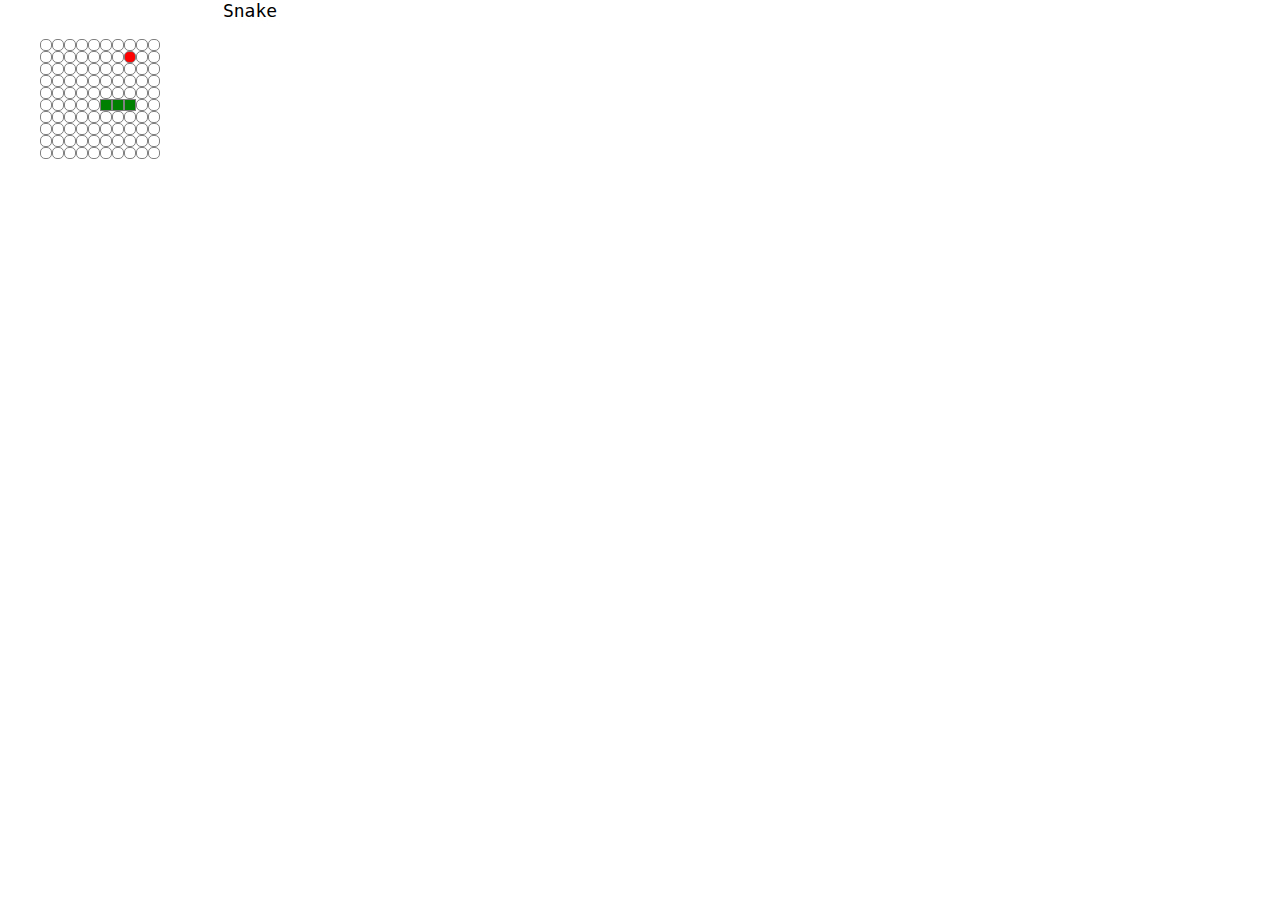
==== index.html @ 1556e3d3 "Initialize Repo" ====
<!DOCTYPE html>
<html>
  <head>
    <meta charset="utf-8">
    <title>Snake</title>
    <link rel="stylesheet" type="text/css" href="css/style.css">
  </head>
  <body>

    <h1>Snake</h1>
    <section class="board">
      <ul class="group"><li></li><li></li><li></li><li></li><li></li><li></li><li></li><li></li><li></li><li></li></ul>
      <ul class="group"><li></li><li></li><li></li><li></li><li></li><li></li><li></li><li></li><li></li><li></li></ul>
      <ul class="group"><li></li><li></li><li></li><li></li><li></li><li></li><li></li><li></li><li></li><li></li></ul>
      <ul class="group"><li></li><li></li><li></li><li></li><li></li><li></li><li></li><li></li><li></li><li></li></ul>
      <ul class="group"><li></li><li></li><li></li><li></li><li></li><li></li><li></li><li></li><li></li><li></li></ul>
      <ul class="group"><li></li><li></li><li></li><li></li><li></li><li></li><li></li><li></li><li></li><li></li></ul>
      <ul class="group"><li></li><li></li><li></li><li></li><li></li><li></li><li></li><li></li><li></li><li></li></ul>
      <ul class="group"><li></li><li></li><li></li><li></li><li></li><li></li><li></li><li></li><li></li><li></li></ul>
      <ul class="group"><li></li><li></li><li></li><li></li><li></li><li></li><li></li><li></li><li></li><li></li></ul>
      <ul class="group"><li></li><li></li><li></li><li></li><li></li><li></li><li></li><li></li><li></li><li></li></ul>
    </section>

    <script src="js/jquery-2.1.1.js"></script>
    <script src="js/snake-view.js"></script>
    <script src="js/snake.js"></script>


    <script>
    $(function () {
      var game = new SnakeGame.View($(".board"));
    });
    </script>
  </body>
</html>
---- css/style.css ----
html, body, h1, section {
  font: inherit;
  padding: 0;
  margin: 0;
  border: 0;
  text-decoration: none;
}

ul {
  list-style: none;
  width: 130px;
}

group:after {
  content: "";
  display: block;
  clear: both;
}

body {
  font-family: monospace;
  font-size: 18px;
  width: 500px;
}

h1 {
  text-align: center;
}

ul li {
  float: left;
  border: 1px solid gray;
  width: 10px;
  height: 10px;
  border-radius: 5px;
}

.board {
  width: 500px;
  margin: 0 auto;
}

.snake {
  z-index: 1;
  background: green;
  border: 1px solid gray;
  width: 10px;
  height: 10px;
  border-radius: 0px;
}

.apple {
  background: red;
  border: 1px solid gray;
  width: 10px;
  height: 10px;
  border-radius: 5px;
}
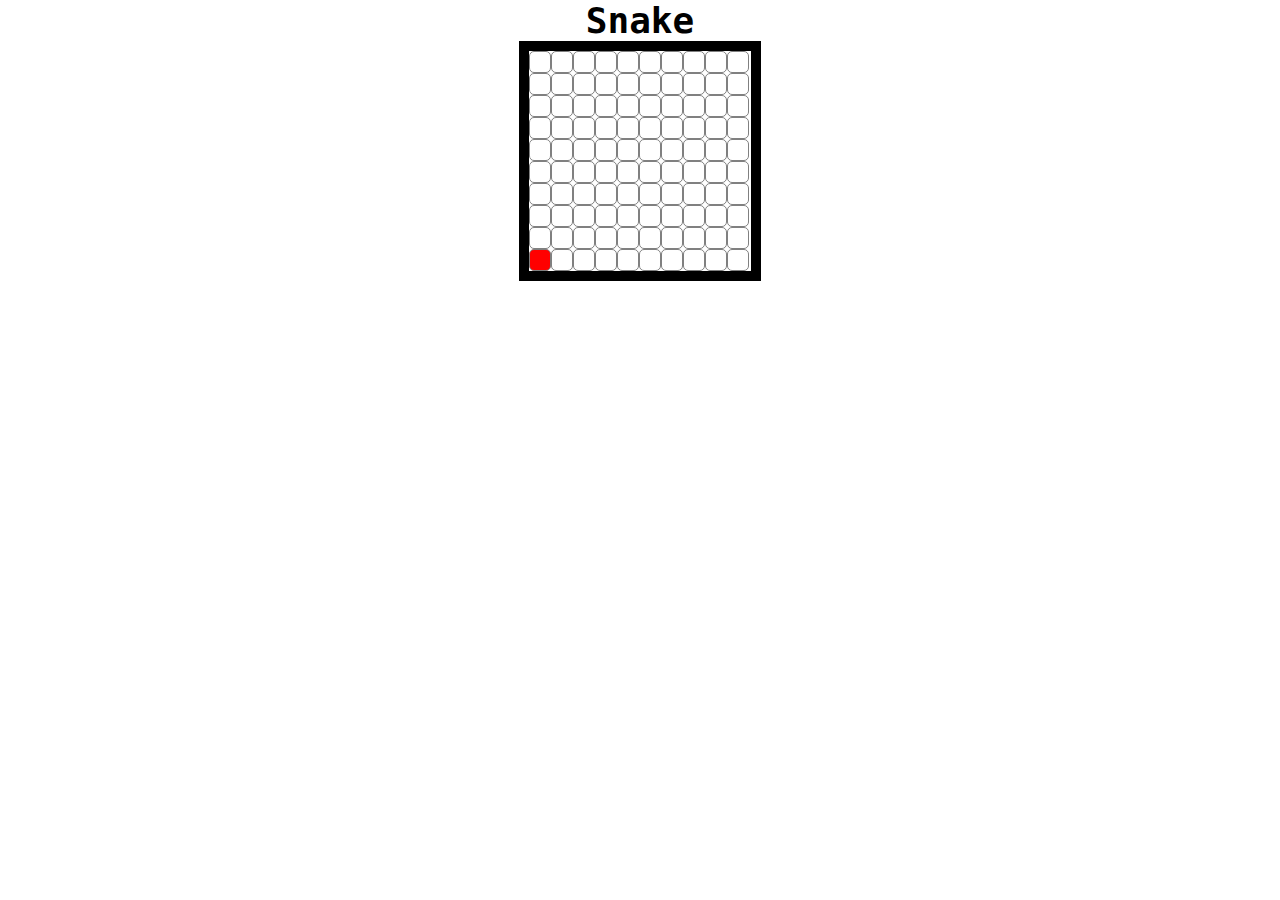
==== commit 802477af: "Center board." ====
--- a/index.html
+++ b/index.html
@@ -6,7 +6,7 @@
     <link rel="stylesheet" type="text/css" href="css/style.css">
   </head>
   <body>
-
+    <div class="main">
     <h1>Snake</h1>
     <section class="board">
       <ul class="group"><li></li><li></li><li></li><li></li><li></li><li></li><li></li><li></li><li></li><li></li></ul>
@@ -20,6 +20,7 @@
       <ul class="group"><li></li><li></li><li></li><li></li><li></li><li></li><li></li><li></li><li></li><li></li></ul>
       <ul class="group"><li></li><li></li><li></li><li></li><li></li><li></li><li></li><li></li><li></li><li></li></ul>
     </section>
+    </div>
 
     <script src="js/jquery-2.1.1.js"></script>
     <script src="js/snake-view.js"></script>
--- a/css/style.css
+++ b/css/style.css
@@ -8,7 +8,6 @@
 
 ul {
   list-style: none;
-  width: 130px;
 }
 
 group:after {
@@ -20,39 +19,57 @@
 body {
   font-family: monospace;
   font-size: 18px;
-  width: 500px;
+  width: 600px;
+  margin: 0 auto;
 }
 
 h1 {
   text-align: center;
+  font-size: 36px;
+  font-weight: bold;
+}
+
+ul {
+  padding: 0;
+  margin: 0;
+  overflow: hidden;
 }
 
 ul li {
   float: left;
   border: 1px solid gray;
-  width: 10px;
-  height: 10px;
+  width: 20px;
+  height: 20px;
   border-radius: 5px;
 }
 
-.board {
-  width: 500px;
+.main {
+  overflow: hidden;
   margin: 0 auto;
 }
+
+.board {
+  margin: 0 auto;
+  padding: 0;
+  width: 222.25px;
+  overflow: hidden;
+  border: 10px solid #000;
+}
+
 
 .snake {
   z-index: 1;
   background: green;
   border: 1px solid gray;
-  width: 10px;
-  height: 10px;
+  width: 20px;
+  height: 20px;
   border-radius: 0px;
 }
 
 .apple {
   background: red;
   border: 1px solid gray;
-  width: 10px;
-  height: 10px;
+  width: 20px;
+  height: 20px;
   border-radius: 5px;
 }
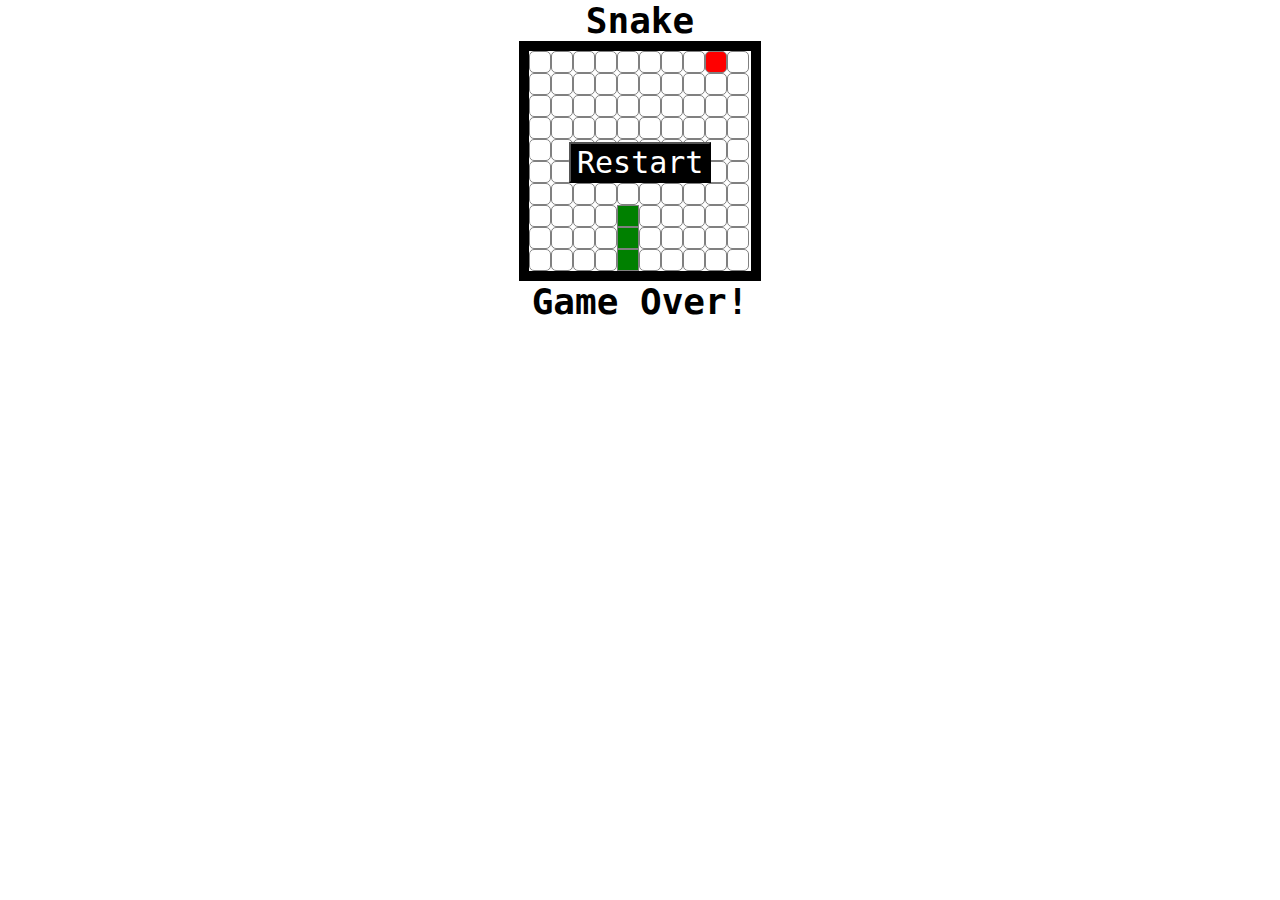
==== commit 6481e2fd: "Add restart button." ====
--- a/index.html
+++ b/index.html
@@ -31,6 +31,8 @@
     $(function () {
       var game = new SnakeGame.View($(".board"));
     });
+
+
     </script>
   </body>
 </html>
--- a/css/style.css
+++ b/css/style.css
@@ -46,6 +46,7 @@
 .main {
   overflow: hidden;
   margin: 0 auto;
+  position: relative;
 }
 
 .board {
@@ -73,3 +74,19 @@
   height: 20px;
   border-radius: 5px;
 }
+
+button {
+  color: #fff;
+  background: #000;
+  position: absolute;
+  z-index: 6;
+  left: 229px;
+  top: 142px;
+  font-size: 30px;
+  font-family: monospace;
+}
+
+button:hover {
+  color: #000;
+  background: #fff;
+}
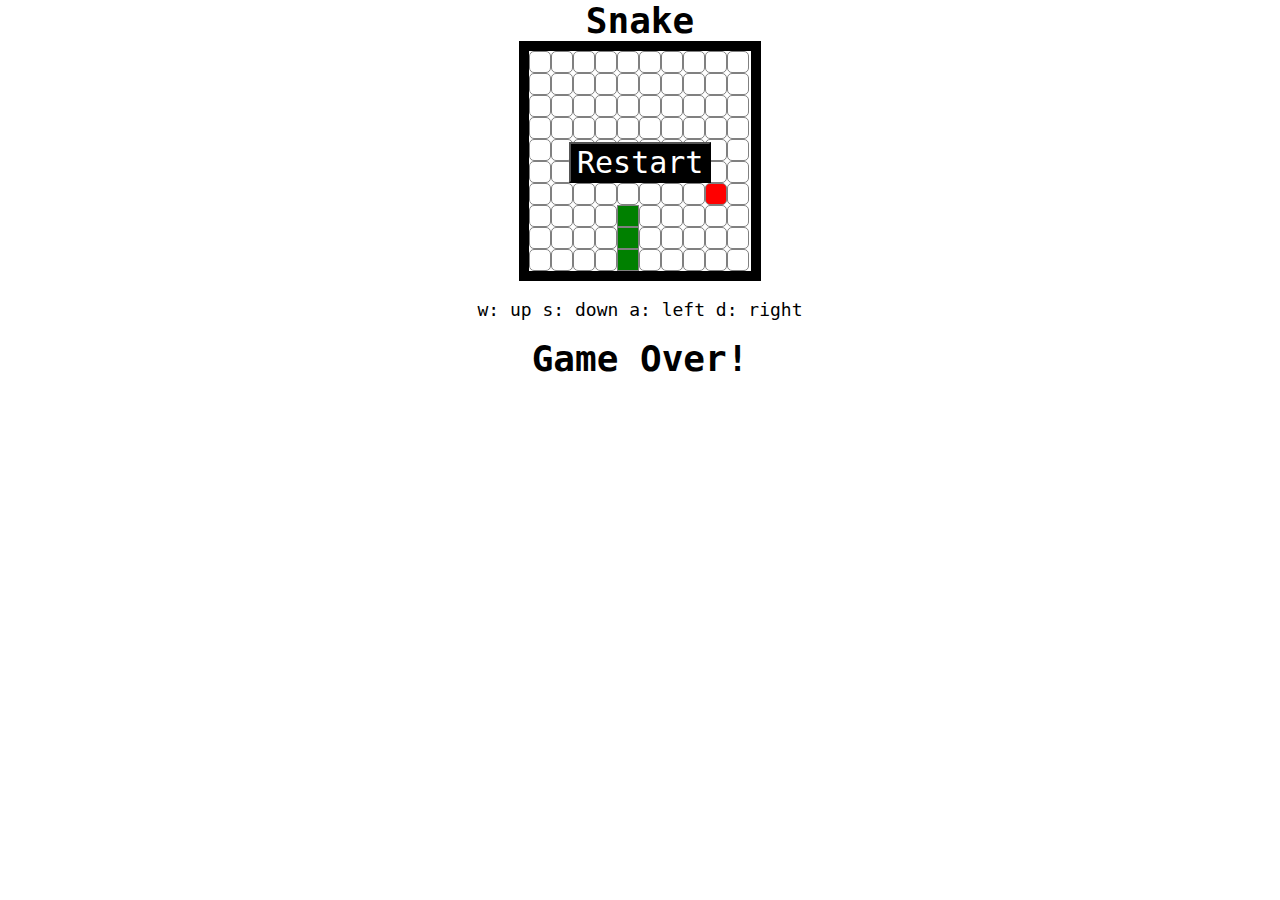
==== commit dc8a43ea: "Add instructions." ====
--- a/index.html
+++ b/index.html
@@ -20,7 +20,11 @@
       <ul class="group"><li></li><li></li><li></li><li></li><li></li><li></li><li></li><li></li><li></li><li></li></ul>
       <ul class="group"><li></li><li></li><li></li><li></li><li></li><li></li><li></li><li></li><li></li><li></li></ul>
     </section>
+      <p>
+        w: up s: down a: left d: right
+      </p>
     </div>
+
 
     <script src="js/jquery-2.1.1.js"></script>
     <script src="js/snake-view.js"></script>
--- a/css/style.css
+++ b/css/style.css
@@ -90,3 +90,7 @@
   color: #000;
   background: #fff;
 }
+
+p {
+  text-align: center;
+}
